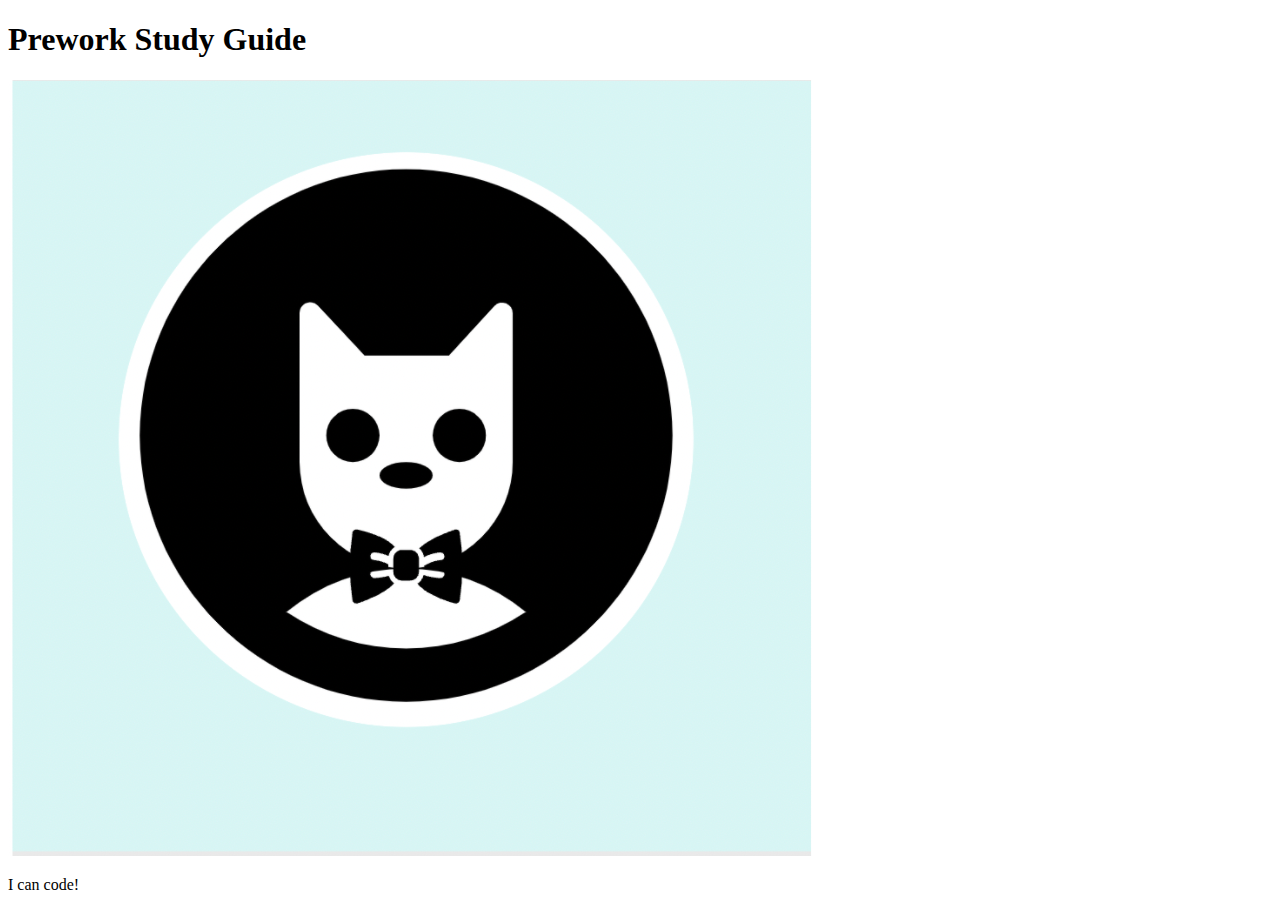
==== prework-study-guide/index.html @ 3d0f701a "add starter code" ====
<!DOCTYPE html>
<html lang="en">
  <head>
    <meta charset="UTF-8" />
    <meta http-equiv="X-UA-Compatible" content="IE=edge" />
    <meta name="viewport" content="width=device-width, initial-scale=1.0" />
    <title>Prework Study Guide</title>
  </head>
  <body>
    <header id="top">
      <h1>Prework Study Guide</h1>
      <img src="./assets/bowtie-cat.png" alt="Profile image of cat wearing a bow tie." />
    </header>
    <main>
      <!-- Student code goes here -->
    </main>

    <footer>
      <p>I can code!</p>
    </footer>
  </body>
</html>
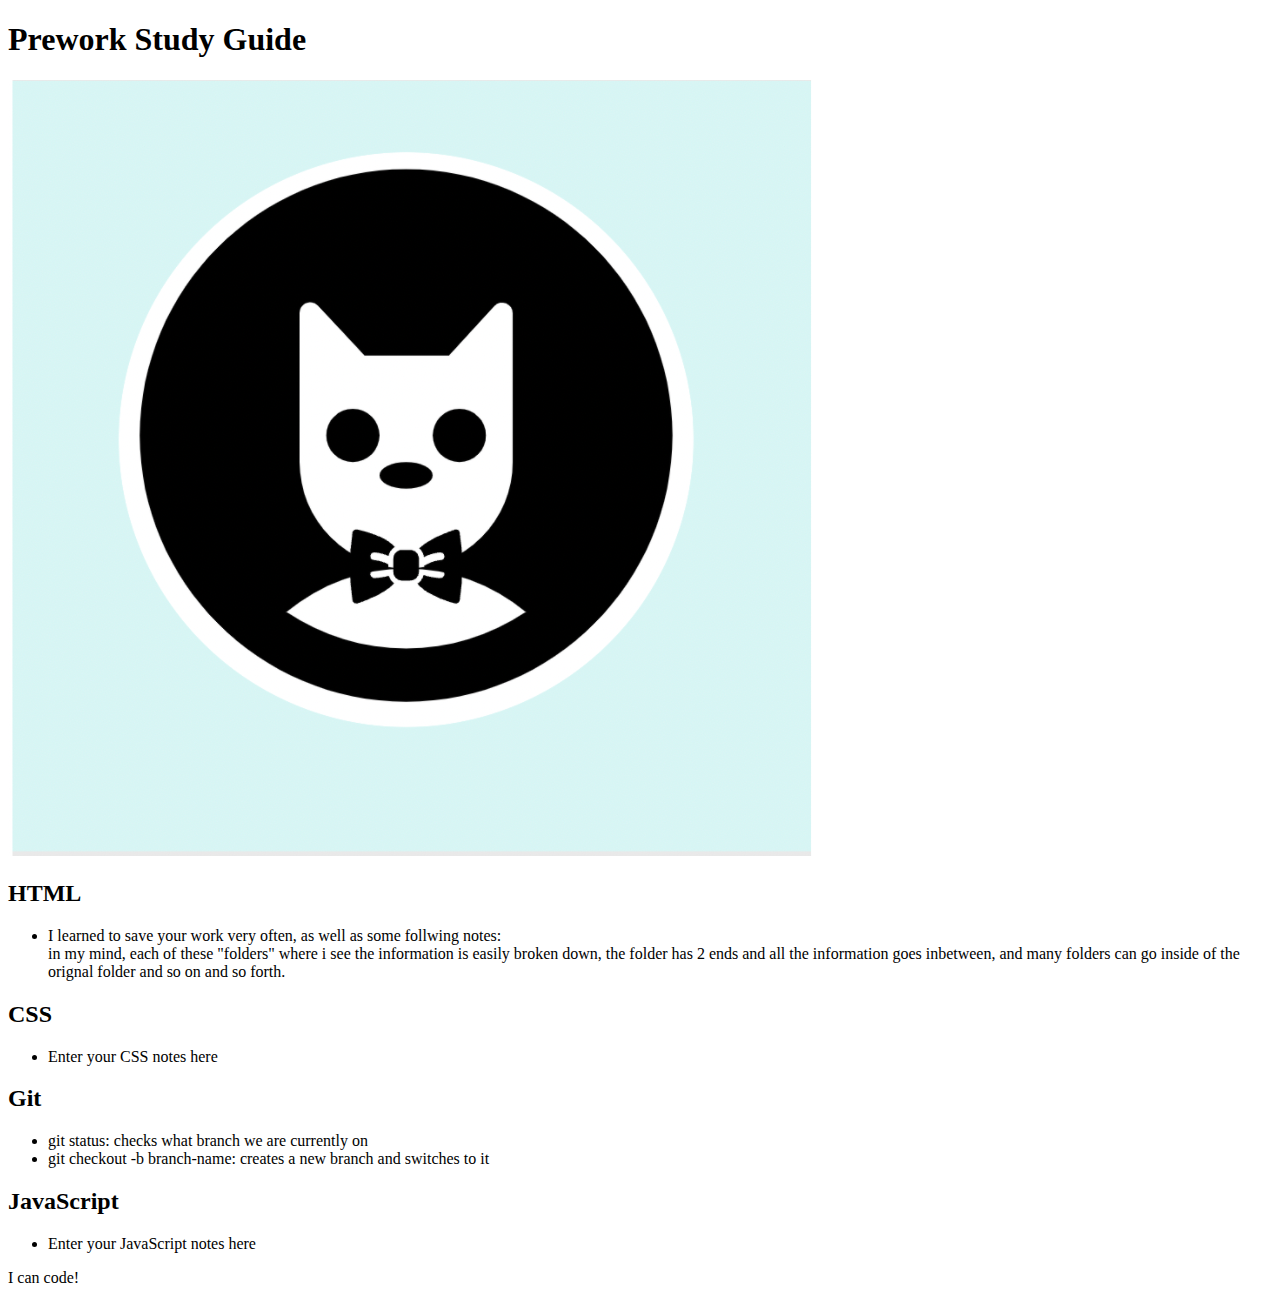
==== commit 918968cf: "added code to HTML file" ====
--- a/prework-study-guide/index.html
+++ b/prework-study-guide/index.html
@@ -12,7 +12,37 @@
       <img src="./assets/bowtie-cat.png" alt="Profile image of cat wearing a bow tie." />
     </header>
     <main>
-      <!-- Student code goes here -->
+      <section class="card" id="html-section">
+        <h2>HTML</h2>
+        <ul>
+          <li>I learned to save your work very often, as well as some follwing notes:
+
+          </li>in my mind, each of these "folders" where i see the information is easily broken down, the folder has 2 ends and all the information goes inbetween, and many folders can go inside of the orignal folder and so on and so forth.
+          
+        </ul>
+      </section>
+   
+      <section class="card" id="css-section">
+        <h2>CSS</h2>
+        <ul>
+          <li>Enter your CSS notes here</li>
+        </ul>
+      </section>
+   
+      <section class="card" id="git-section">
+        <h2>Git</h2>
+        <ul>
+          <li>git status: checks what branch we are currently on</li>
+          <li>git checkout -b branch-name: creates a new branch and switches to it</li>
+        </ul>
+      </section>
+   
+      <section class="card" id="javascript-section">
+        <h2>JavaScript</h2>
+        <ul>
+          <li>Enter your JavaScript notes here</li>
+        </ul>
+      </section>
     </main>
 
     <footer>
